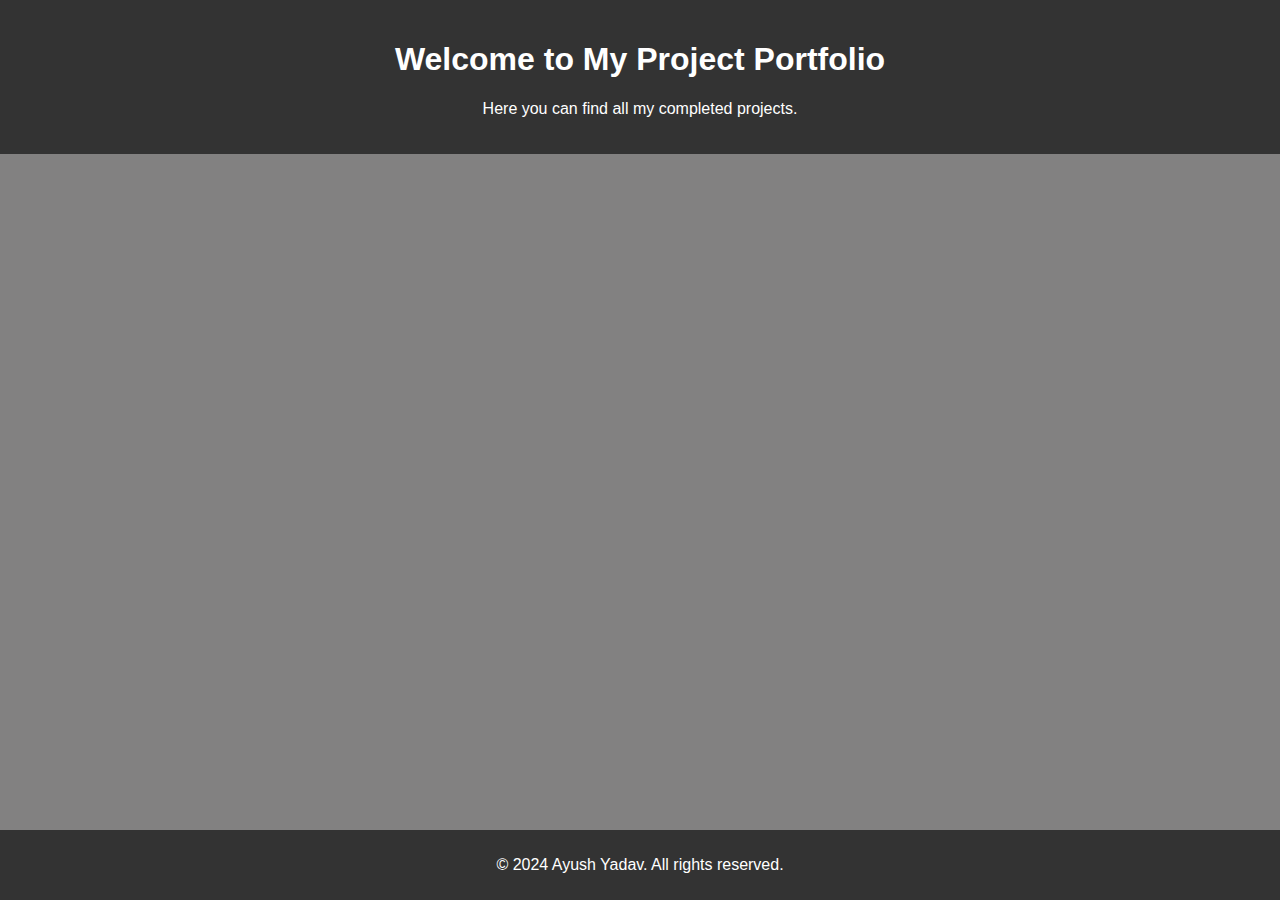
==== index.html @ fafec0f2 "main page" ====
<!DOCTYPE html>
<html lang="en">
<head>
    <meta charset="UTF-8">
    <meta name="viewport" content="width=device-width, initial-scale=1.0">
    <title>My Projects</title>
    <link rel="stylesheet" href="styles.css">
</head>
<body>
    <header>
        <h1>Welcome to My Project Portfolio</h1>
        <p>Here you can find all my completed projects.</p>
    </header>
    
    <nav>
        <ul id="project-list">
            
        </ul>
    </nav>
    
    <footer>
        <p>&copy; 2024 Ayush Yadav. All rights reserved.</p>
    </footer>

    <script src="scripts.js"></script>
</body>
</html>
---- styles.css ----
body {
    font-family: Arial, sans-serif;
    background-color: #828181;
    margin: 0;
    padding: 0;
    color: #333;
}

header {
    background-color: #333;
    color: #ffffff;
    padding: 20px;
    text-align: center;
}

nav {
    margin: 20px;
}

ul#project-list {
    list-style-type: none;
    padding: 0;
}

ul#project-list li {
    background-color: #e0e0e0;
    border: 1px solid #ddd;
    margin: 10px 0;
    padding: 15px;
    border-radius: 10px;
    box-shadow: 0 2px 5px rgba(140, 50, 50, 0.1);
}

ul#project-list li a {
    text-decoration: none;
    color: #333;
    font-weight: bold;
}

ul#project-list li a:hover {
    color: #007BFF;
}

footer {
    background-color: #333;
    color: #fff;
    text-align: center;
    padding: 10px 0;
    position: fixed;
    bottom: 0;
    width: 100%;
}
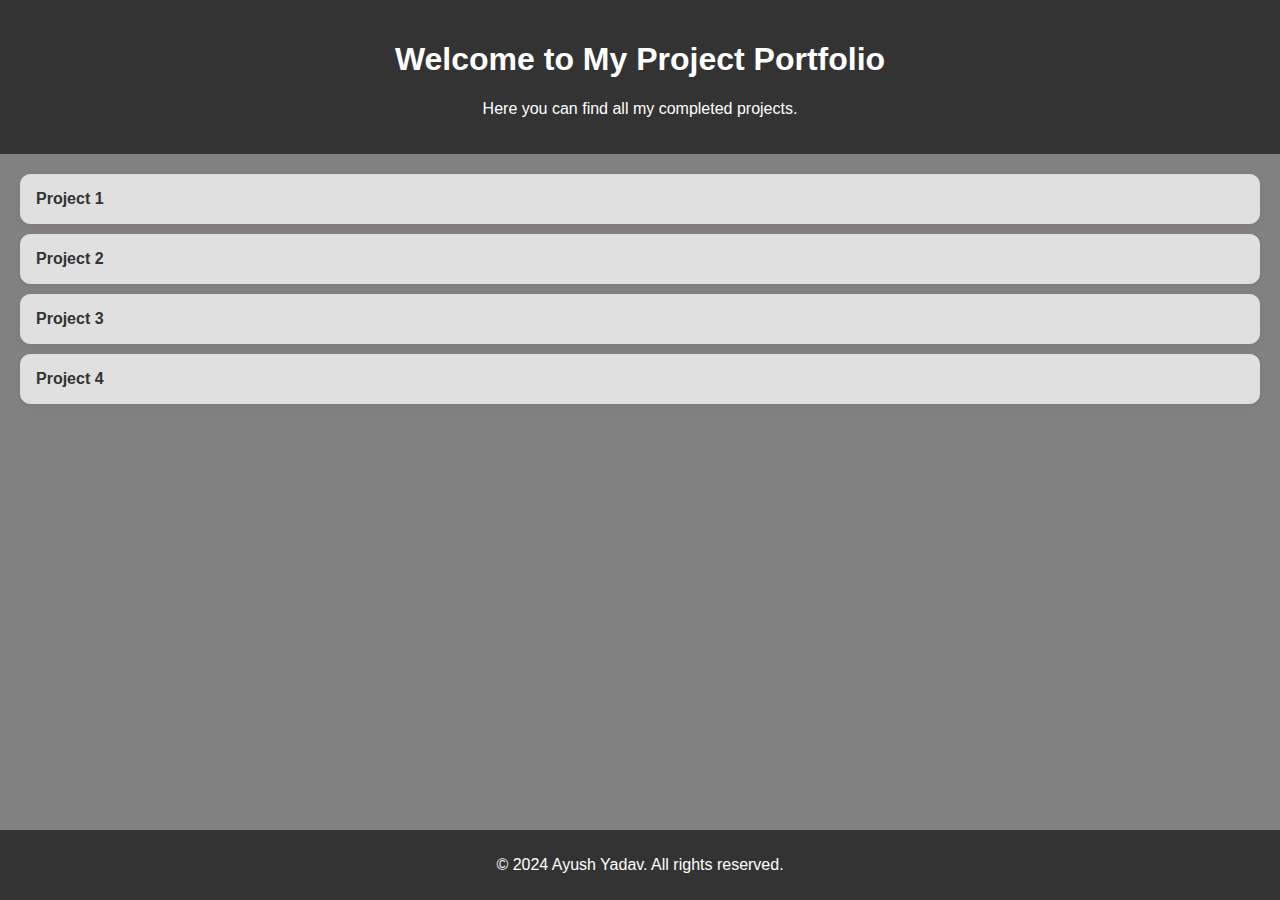
==== commit 74a18c44: "proj 1 and main page changes" ====
--- a/index.html
+++ b/index.html
@@ -22,6 +22,6 @@
         <p>&copy; 2024 Ayush Yadav. All rights reserved.</p>
     </footer>
 
-    <script src="scripts.js"></script>
+    <script src="script.js"></script>
 </body>
 </html>